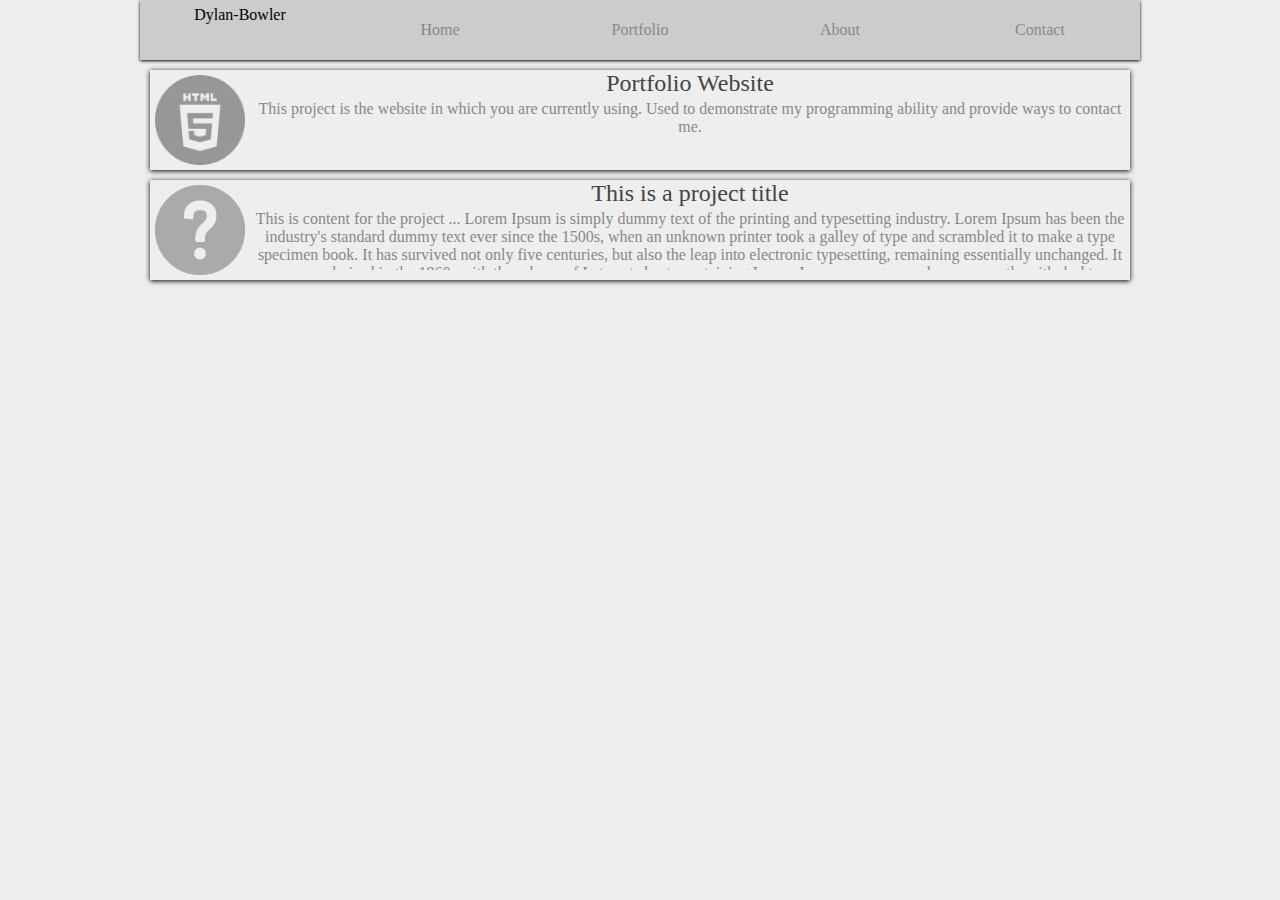
==== portfolio.html @ 433a68eb "Initial Commit" ====
<!DOCTYPE html>
<html>
    <head>
        <title>Dylan Bowler's Website Portfolio</title>
        <meta http-equiv="Content-Security-Policy" content="default-src 'self';">
        <link rel="stylesheet" href="./styles.css" type="text/css"></link>
    </head>

    <header>
        <div id="navBar">
            <div id="logoSpace">
                <p id="logoContent">Dylan-Bowler</p>
            </div>
            <a href="./index.html"><div class="navButton">Home</div></a>
            <a href="./portfolio.html"><div class="navButton">Portfolio</div></a>
            <a href="./about.html"><div class="navButton">About</div></a>
            <a href="./contact.html"><div class="navButton">Contact</div></a>
        </div>
    </header>
    <body>
        <div class="content">
            <script type="text/javascript" src="./scripts/portfolio.js"></script>
            <noscript><p>Sorry, you'll need to have javascript enabled to view the contents of this page :(</p></noscript>
            <!-- <div class="projectDiv">
                <div class="projectDivImage">
                    <img src="./imgs/linkedInLogo.png">
                </div>
                <div class="projectDivContent">
                    <div class="projectDivTitle">
                        <p>This is a project title</p>
                    </div>
                    <div class="projectDivBody">
                        <p>This is content for the project ... Lorem Ipsum is simply dummy text of the printing and typesetting industry. Lorem Ipsum has been the industry's standard dummy text ever since the 1500s, when an unknown printer took a galley of type and scrambled it to make a type specimen book. It has survived not only five centuries, but also the leap into electronic typesetting, remaining essentially unchanged. It was popularised in the 1960s with the release of Letraset sheets containing Lorem Ipsum passages, and more recently with desktop publishing software like Aldus PageMaker including versions of Lorem Ipsum. </p>
                    </div>
                </div>
            </div> -->
        </div>
    </body>
    <footer></footer>
</html>
---- styles.css ----
@font-face {
    font-family: "SpaceGrotesk";
    src: url(./fonts/SpaceGrotesk-bold.ttf) format("truetype");
}

@keyframes button-loading-spinner {
    from {
        transform: rotate(0turn);
    }

    to {
        transform: rotate(1turn);
    }
}

@keyframes div-expand {
    from {
        height: 0%;
    }
    to {
        height: 100%;
    }
}

#introText  {
    width:70%;
    margin-left: 15%;
    font-size: 16px;
}

#alertBox {
    height:0%;
    float:left;
    content-visibility: hidden;
}

#alertImg {
    width:3%;
    margin:2%;
    float:left;
}

#alertText {
    width:80%;
    margin-top: 2%;
    float:left;
}

.--active {
    content-visibility: visible !important;
    border-style: dashed;
    border-radius: 20px;
    border-width: 2px;
    height: 100% !important;
    width:75% !important;
    transition: height 0.5s !important;
    text-align: left;

    text-overflow: ellipsis;
    overflow: hidden;
}

#navBar {
    background-color: #cccccc;
    width: 100%;
    height: 60px;
    box-shadow: 0px 1px 3px;
}

.navButton {
    background-color: #cccccc;
    color: #888888;
    text-align: center;
    align-self: center;
    font-size: 16px;
    margin-top: 15px;
    line-height: 30px;
    height: 50%;
    width: 15%;
    margin-left: 2.5%;
    margin-right: 2.5%;
    border-radius: 50px;
    float: left;
    cursor:pointer;
}

.navButton:hover {
    filter: brightness(90%);
}

.navButton:active {
    filter: brightness(80%);
}

#logoSpace {
    height:100%;
    width:20%;
    float:left;
}

#logoContent{
    width:100%;
    height:100%;
    float:left;
    line-height: 30px;
    font-size:16px;
    text-align:center;
}

body {
    background-color: #eeeeee;
    background-repeat: no-repeat;
    height:auto;
    max-width:1000px;
    min-width: 600px;
    margin:auto;
}

img {
    max-width: 100%;
    max-height: 100%;
}

.break hr {
    width:5%;
    height:90%;
    border-style: dashed;
    border-width: 2px;
    border-radius: 50px;
    margin:0px;
    padding:0px;
}

.break {
    width:calc(100% + 10px);
    padding-left: calc(50% - 2.5%);
    padding-right: calc(50% - 2.5%);
    float:left;

    margin-top: 30px;
    margin-bottom: 30px;
}

.submitAlert {
    width:100%;
    height: 50px;
    margin-top: 20px;
}

.submitButton {
    background-color: #2559a8; /* Green */
    border: none;
    color: white;
    padding-top: 14px;
    width: 20%;
    height: 100%;
    box-sizing: border-box;
    text-align: center;
    text-decoration: none;
    font-size: 16px;
    border-radius: 5px;
    float:right;
    filter:brightness(100%);
}

.submitButton--loading .button__text {
    visibility: hidden;
    opacity: 0;
}

.submitButton--loading::after {
    content: "";
    position: absolute;
    width: 16px;
    height: 16px;
    top: 0;
    left: 0;
    right: 0;
    bottom: 0;
    margin: auto;
    border: 4px solid transparent;
    border-top-color: #ffffff;
    border-radius: 50%;
    animation: button-loading-spinner 1s ease infinite;
}
  

.submitButton:hover {
    filter:brightness(95%);
    cursor:pointer;
}

.submitButton:active {
    filter:brightness(80%);
}

.customForm {
    margin-top:50px;
    width: 100%;
    height:200px;
}

.formText {
    height:100%;
    width:30%;
    float:left;
    text-align: left;
}

.formInput {
    height:100%;
    width:70%;
    float:left;
}

.formUsername {
    height:30%;
    width:100%;
}

.formFeedback {
    height:70%;
    width:100%;
}

#usernameText {
    width:90%;
    margin-left:5%;
}

#feedbackTextArea {
    width:90%;
    height:90%;
    margin-left:5%;
    resize:none;
}

.asteriskRequired {
    color:red;
}

.content {
    padding: 10px;
    text-align: center;
    text-justify: auto;
}

.hyperlink {
    color:blue;
}

.hyperlink:hover {
    text-decoration: underline;
    cursor:pointer;
}

#aboutContent {
    max-width: 100%;
}

#aboutImage {
    width:20%;
    float:left;
    border-radius:50%;
    /* margin:30px; */
    margin-left: calc(50% - 10%);
    margin-right: calc(50% - 10%);
    border-color: black;
    border-style: solid;
}

#aboutText {
    float:left;
}

.contactButton {
    float:left;
    margin:5%;
    max-width: 15%;
    text-align: center;
    cursor:pointer;
}

.contactButton:hover {
    filter:brightness(85%);
}

.projectDiv {
    width: 100%;
    height: 100px;
    margin-bottom: 10px;
    box-shadow: 0px 1px 5px;
    cursor:pointer;
}

.projectDiv:hover {
    filter:brightness(70%);
}

.projectDivImage {
    width: 90px;
    padding:5px;
    float:left;
}

.projectDivContent {
    width: calc(100% - 110px);
    height:100%;
    max-height:100%;
    float:left;
    padding-left:5px;
    padding-right:5px;
}

.projectDivTitle {
    height:30%;
    width:100%;
    font-size: 24px;
    color:#444444;
}

.projectDivBody {
    height:60%;
    width:100%;
    box-sizing:border-box;
    color:#888888;
    
    text-overflow: ellipsis;
    overflow:hidden;
}

html {
    font-family: "SpaceGrotesk";
    color:black;
    user-select:none;
    font-size: 16px;
}

p { 
    margin: 0;
}

a, a:visited, a:hover, a:active {
    color: inherit;
  }
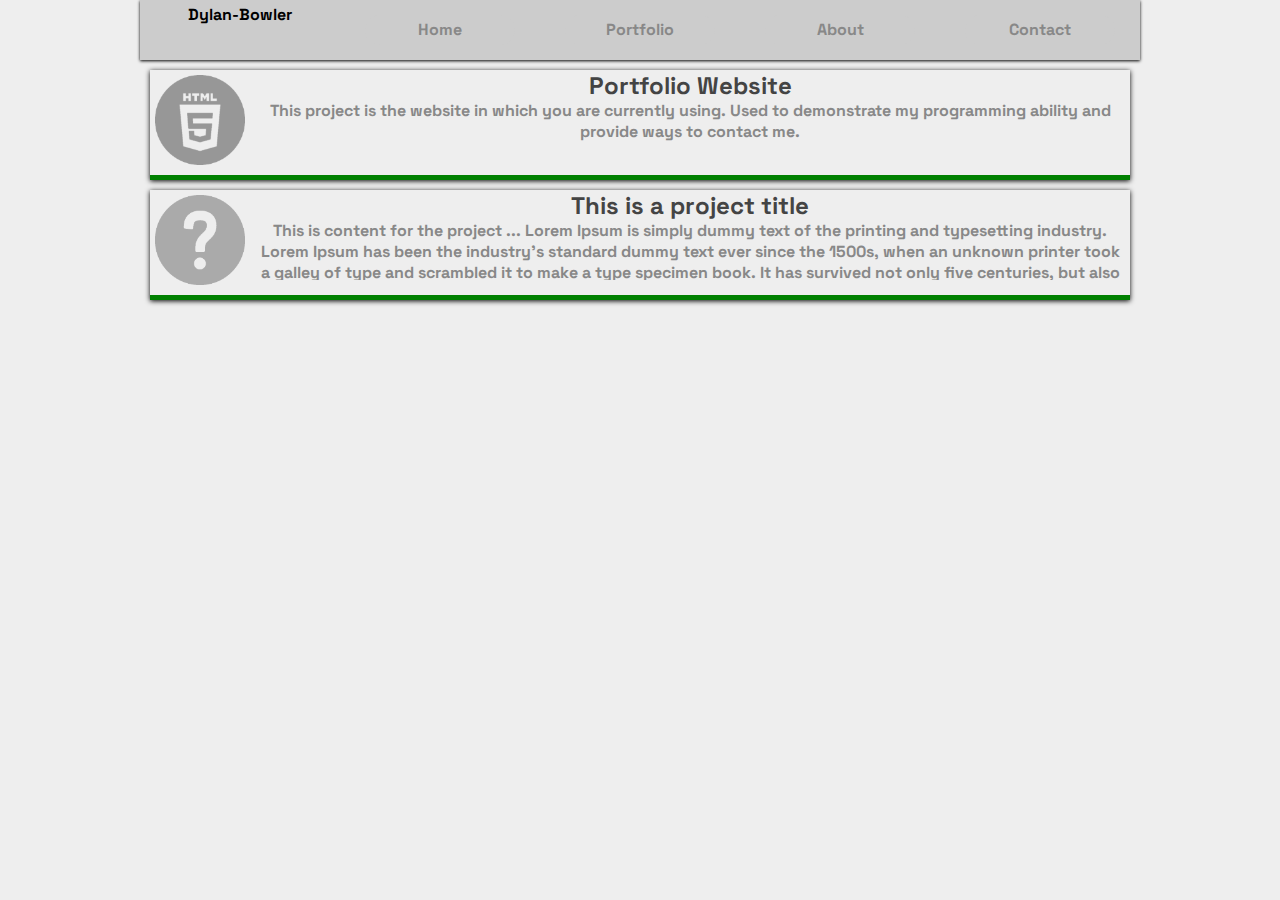
==== commit a442a04e: "+Sliding project info" ====
--- a/portfolio.html
+++ b/portfolio.html
@@ -3,6 +3,7 @@
     <head>
         <title>Dylan Bowler's Website Portfolio</title>
         <meta http-equiv="Content-Security-Policy" content="default-src 'self';">
+        <script src="./scripts/jquery.js" type="text/javascript"></script>
         <link rel="stylesheet" href="./styles.css" type="text/css"></link>
     </head>
 
--- a/styles.css
+++ b/styles.css
@@ -1,6 +1,6 @@
 @font-face {
     font-family: "SpaceGrotesk";
-    src: url(./fonts/SpaceGrotesk-bold.ttf) format("truetype");
+    src: url(./fonts/SpaceGrotesk-Bold.ttf) format("truetype");
 }
 
 @keyframes button-loading-spinner {
@@ -19,6 +19,15 @@
     }
     to {
         height: 100%;
+    }
+}
+
+@keyframes content-expand {
+    from {
+        height: 0px;
+    }
+    to {
+        height: auto;
     }
 }
 
@@ -287,7 +296,8 @@
 
 .projectDiv {
     width: 100%;
-    height: 100px;
+    height:fit-content;
+    overflow:hidden;
     margin-bottom: 10px;
     box-shadow: 0px 1px 5px;
     cursor:pointer;
@@ -305,7 +315,7 @@
 
 .projectDivContent {
     width: calc(100% - 110px);
-    height:100%;
+    height:100px;
     max-height:100%;
     float:left;
     padding-left:5px;
@@ -329,6 +339,27 @@
     overflow:hidden;
 }
 
+.projectDivExpandedContent {
+    width:100%;
+    transition: height 0.5s !important;
+    overflow-y:scroll;
+    overflow-x: hidden;
+    height:0px;
+    float:left;
+    /* border-radius: 5px; */
+    border-bottom: green;
+    /* border-color: green; */
+    border-width: 0px;
+    border-bottom-width: 5px;
+    border-style: solid;
+    /* box-shadow: -1px 5px 10px -5px inset; */
+}
+
+.projectDivExpandedContent.expanded {
+    height:400px !important;
+    transition: height 0.5s !important;
+}
+
 html {
     font-family: "SpaceGrotesk";
     color:black;
